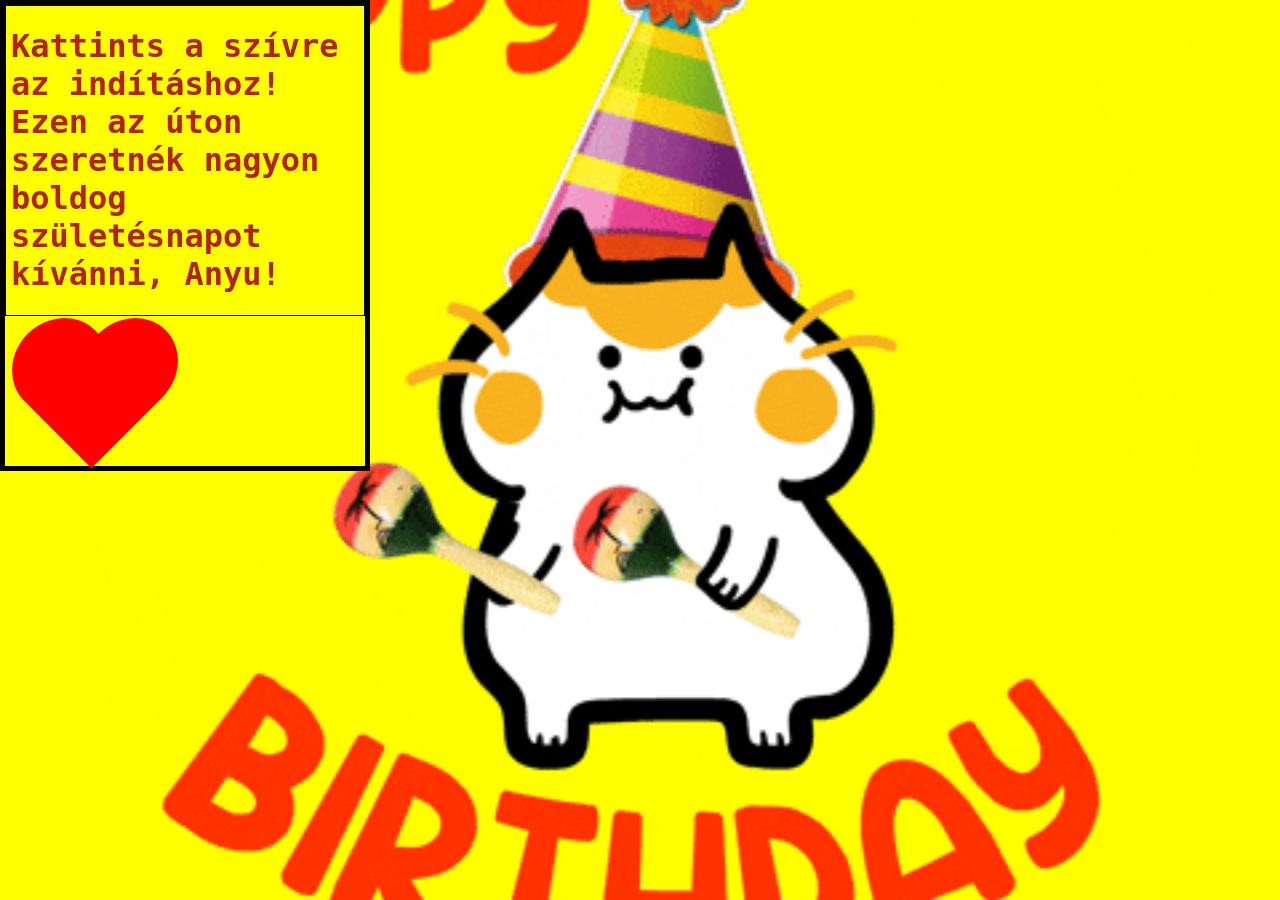
==== buli.html @ 960c1075 "Add files via upload" ====
<!DOCTYPE html>
<html lang="hu">
<head>
  <meta charset="UTF-8">
  <meta name="viewport" content="width=device-width, initial-scale=1.0">
  <link rel="stylesheet" href="./style1.css">
  <title>Szülinapi Montázs</title>
</head>
<body>
  <img id="montage-img" class="kep hidden" width="360"  src="images/img1.jpg">

  <div class="alap">
    <div class="sor1">
      <h1 id="mondatok" class="mond">Kattints a szívre az indításhoz! Ezen az úton szeretnék nagyon boldog születésnapot kívánni, Anyu!</h1>
    </div>
    <div class="sor2">
      <button id="heart-btn" class="heart-button"></button>
    </div>
  </div>

  <audio id="music" src="./audio/zene.mp3"></audio>
  <script src="./buli.js"></script>
</body>
</html>
---- style1.css ----
body {
  margin: 0;
  padding: 0;
  background: url('./images/b.gif') no-repeat center center fixed;
  background-size: cover;
  height: 100vh;
  width: 100vw;
}

.alap{
  display: flex; 
  flex-direction: column;
  width: 360px;
  height: fit-content;
  border: 5px solid black;
}

.sor1{
  border: 1px solid black;
  background-color: yellow;
}

.heart-button {
  align-self: center;
  margin-top: 40px;
  width: 100px;
  height: 90px;
  background-color: red;
  transform: rotate(-45deg);
  cursor: pointer;
  border: none;
  outline: none;
  transition: transform 0.2s ease;
  margin-left: 40px;
}

.heart-button::before,
.heart-button::after {
  content: "";
  position: absolute;
  width: 100px;
  height: 90px;
  background-color: red;
  border-radius: 50%;
}

.heart-button::before {
  top: -50px;
  left: 0;
}

.heart-button::after {
  left: 50px;
  top: 0;
}

.heart-button:hover {
  transform: rotate(-45deg) scale(1.1);
}

.heart-button:active {
  transform: rotate(-45deg) scale(0.95);
}

.sor2{
  height: 150px;
  background-color: yellow;
}

.kep{
  border: 5px solid black;
}

.mond{
  margin-left: 5px;
  color: #b22222;
  font-family: "Lucida Console", Monaco, monospace;
}

.hidden{
  display: none;
}

#montage-img {
  position: absolute;
  max-width: 90vw;
  max-height: 90vh;
  border-radius: 20px;
  box-shadow: 0 0 30px rgba(255, 255, 255, 0.5);
  opacity: 0;
  transition: opacity 1s ease, transform 1s ease;
  z-index: 5;
}

/* Animációk */
.fade-in { opacity: 1; transform: scale(1); }
.zoom-in { opacity: 1; transform: scale(1.2); }
.slide-left { opacity: 1; transform: translateX(-50px); }
.slide-right { opacity: 1; transform: translateX(50px); }
.rotate-in { opacity: 1; transform: rotate(3deg) scale(1.05); }
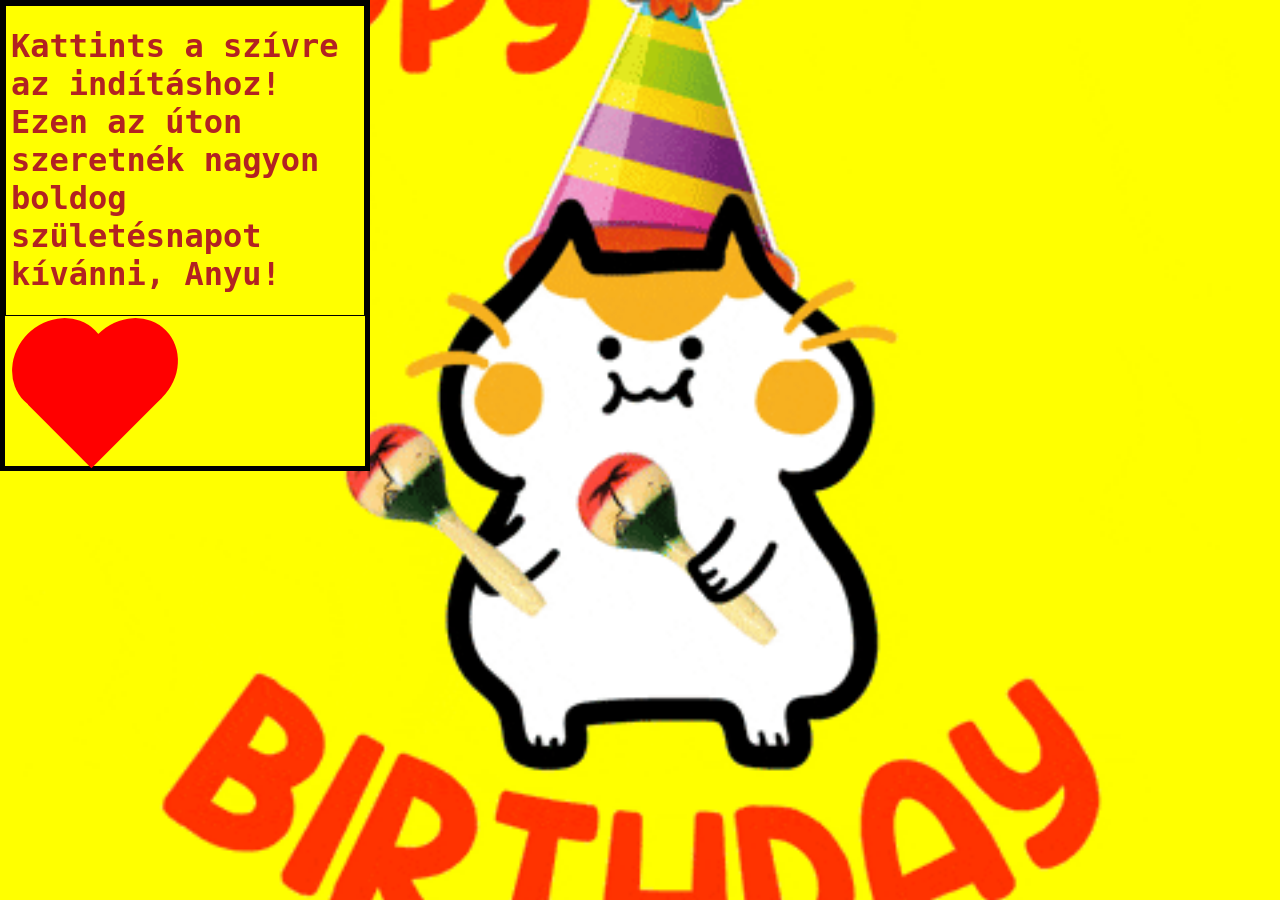
==== commit 129f05e8: "Add files via upload" ====
--- a/buli.html
+++ b/buli.html
@@ -18,7 +18,7 @@
     </div>
   </div>
 
-  <audio id="music" src="./audio/zene.mp3"></audio>
+  <audio id="music" src="./Audio/zene.mp3"></audio>
   <script src="./buli.js"></script>
 </body>
 </html>
